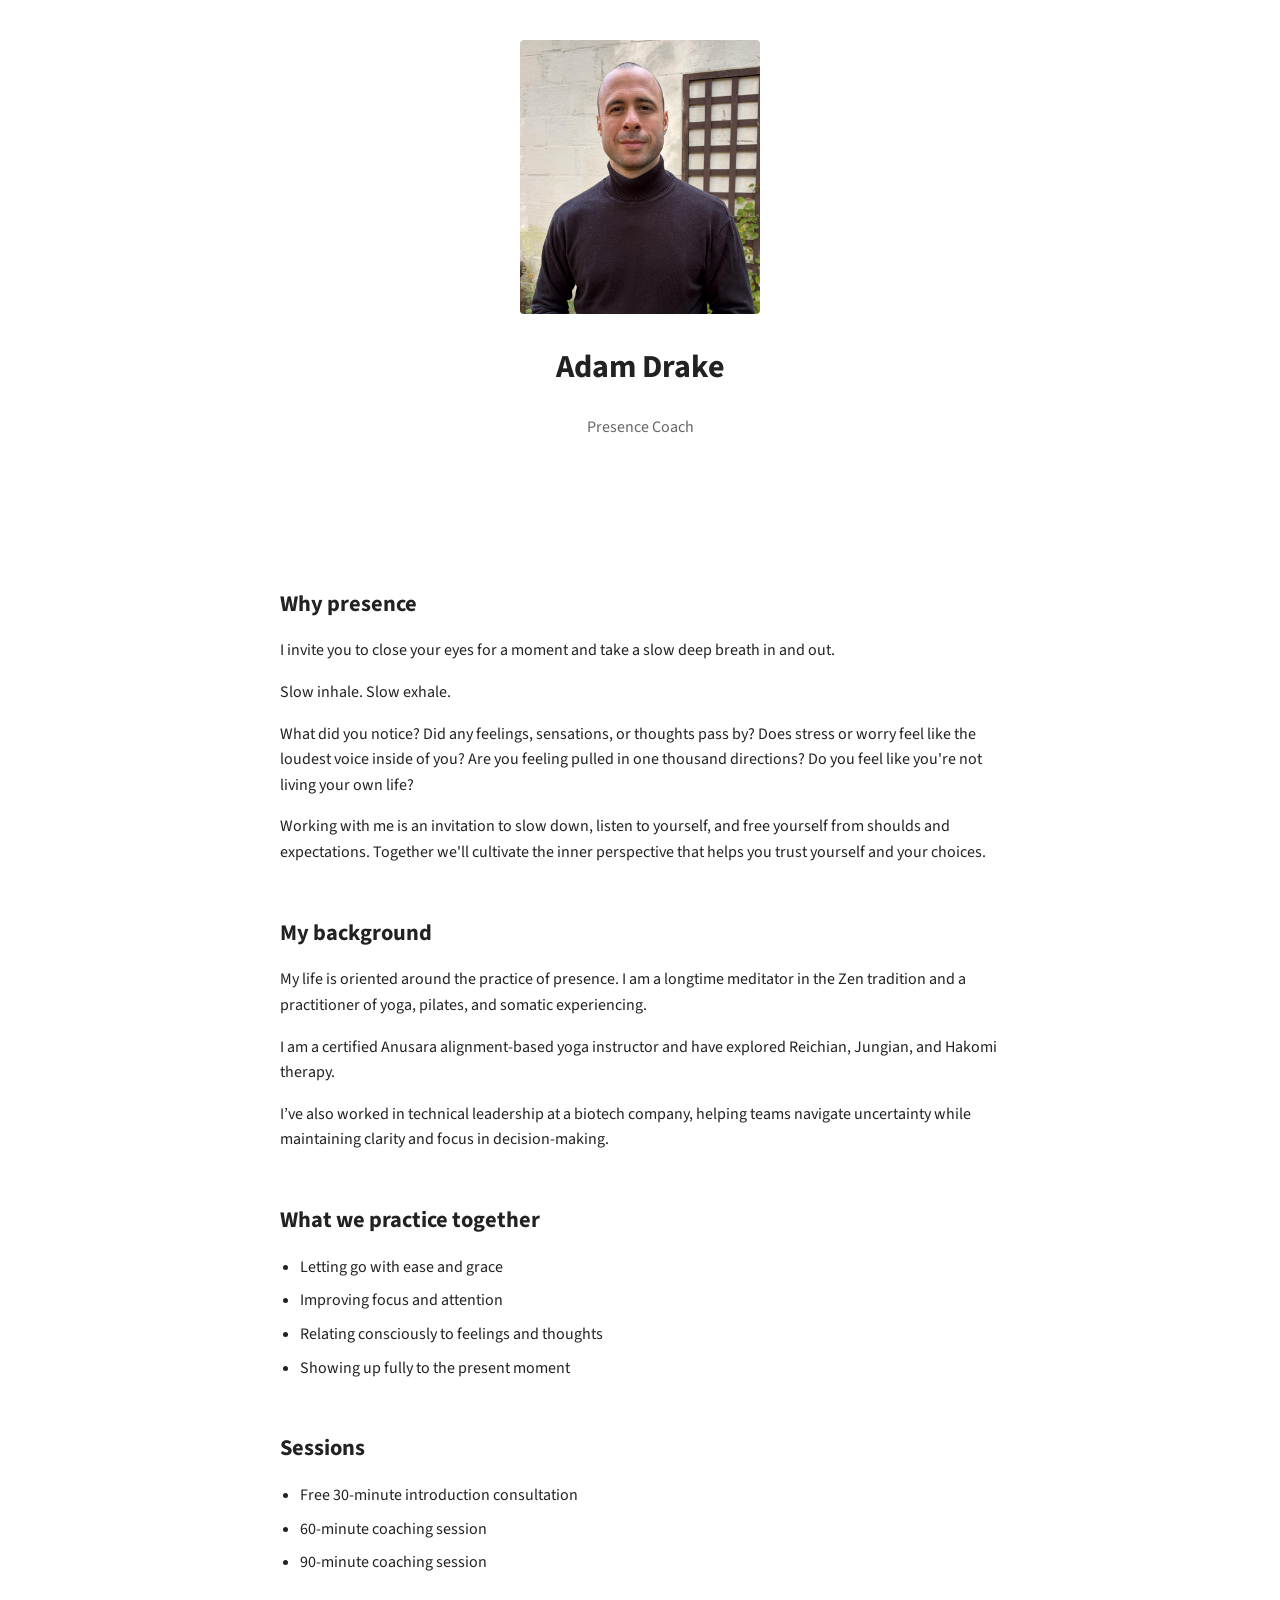
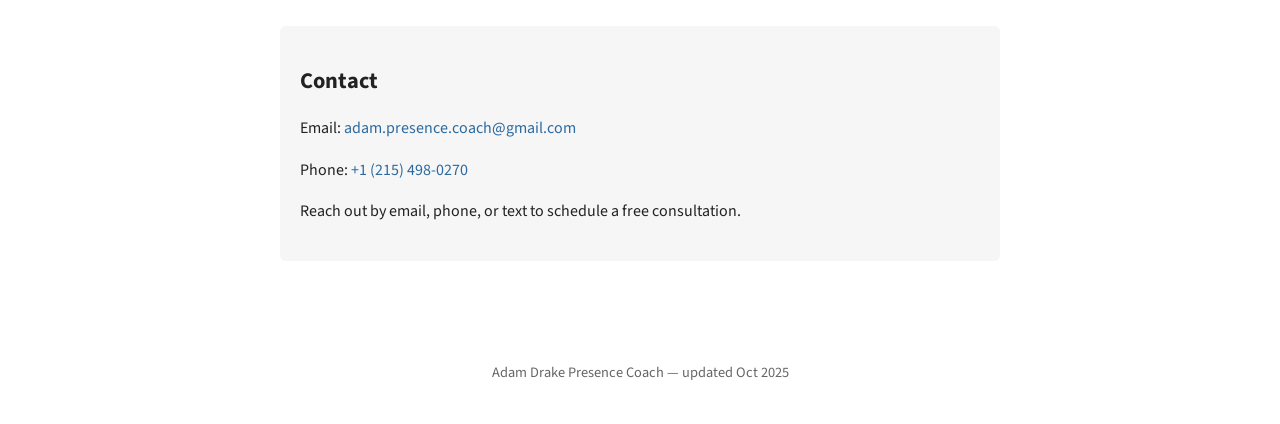
==== index.html @ c6c77732 "Create index.html" ====
<!DOCTYPE html>
<html lang="en">
<head>
<meta charset="UTF-8">
<meta name="viewport" content="width=device-width, initial-scale=1.0">

<title>Adam Drake — Presence Coach</title>

<link href="https://fonts.googleapis.com/css2?family=Source+Sans+3:wght@400;600&display=swap" rel="stylesheet">

<style>

body{
    margin:0;
    font-family:'Source Sans 3', Arial, sans-serif;
    line-height:1.6;
    color:#222;
    background:#ffffff;
}

/* Page container */

.container{
    max-width:720px;
    margin:auto;
    padding:40px 20px;
}

/* Header */

header{
    text-align:center;
    padding-top:40px;
}

header img{
    max-width:240px;
    border-radius:4px;
}

h1{
    margin-top:20px;
    font-size:2rem;
}

.tagline{
    color:#666;
    margin-top:5px;
}

/* Sections */

section{
    margin-top:50px;
}

h2{
    font-size:1.4rem;
    margin-bottom:15px;
}

/* Lists */

ul{
    padding-left:20px;
}

li{
    margin-bottom:8px;
}

/* Links */

a{
    color:#2c6aa0;
    text-decoration:none;
}

a:hover{
    text-decoration:underline;
}

/* Contact box */

.contact{
    background:#f6f6f6;
    padding:20px;
    border-radius:6px;
}

/* Footer */

footer{
    text-align:center;
    font-size:0.9rem;
    color:#666;
    margin-top:60px;
    padding-bottom:40px;
}

</style>
</head>

<body>

<header class="container">

<img src="images/outside_self1.jpg" alt="Adam Drake">

<h1>Adam Drake</h1>
<p class="tagline">Presence Coach</p>

</header>


<main class="container">

<section>

<h2>Why presence</h2>

<p>
I invite you to close your eyes for a moment and take a slow deep breath in and out.
</p>

<p>
Slow inhale. Slow exhale.
</p>

<p>
What did you notice? Did any feelings, sensations, or thoughts pass by?
Does stress or worry feel like the loudest voice inside of you?
Are you feeling pulled in one thousand directions?
Do you feel like you're not living your own life?
</p>

<p>
Working with me is an invitation to slow down, listen to yourself, and free yourself from
shoulds and expectations. Together we'll cultivate the inner perspective that helps you
trust yourself and your choices.
</p>

</section>


<section>

<h2>My background</h2>

<p>
My life is oriented around the practice of presence. I am a longtime meditator in the Zen
tradition and a practitioner of yoga, pilates, and somatic experiencing.
</p>

<p>
I am a certified Anusara alignment-based yoga instructor and have explored Reichian,
Jungian, and Hakomi therapy.
</p>

<p>
I’ve also worked in technical leadership at a biotech company, helping teams navigate
uncertainty while maintaining clarity and focus in decision-making.
</p>

</section>


<section>

<h2>What we practice together</h2>

<ul>
<li>Letting go with ease and grace</li>
<li>Improving focus and attention</li>
<li>Relating consciously to feelings and thoughts</li>
<li>Showing up fully to the present moment</li>
</ul>

</section>


<section>

<h2>Sessions</h2>

<ul>
<li>Free 30-minute introduction consultation</li>
<li>60-minute coaching session</li>
<li>90-minute coaching session</li>
</ul>

</section>


<section class="contact">

<h2>Contact</h2>

<p>
Email:  
<a href="mailto:adam.presence.coach@gmail.com">
adam.presence.coach@gmail.com
</a>
</p>

<p>
Phone:  
<a href="tel:+12154980270">
+1 (215) 498-0270
</a>
</p>

<p>
Reach out by email, phone, or text to schedule a free consultation.
</p>

</section>

</main>


<footer>

Adam Drake Presence Coach — updated Oct 2025

</footer>

</body>
</html>
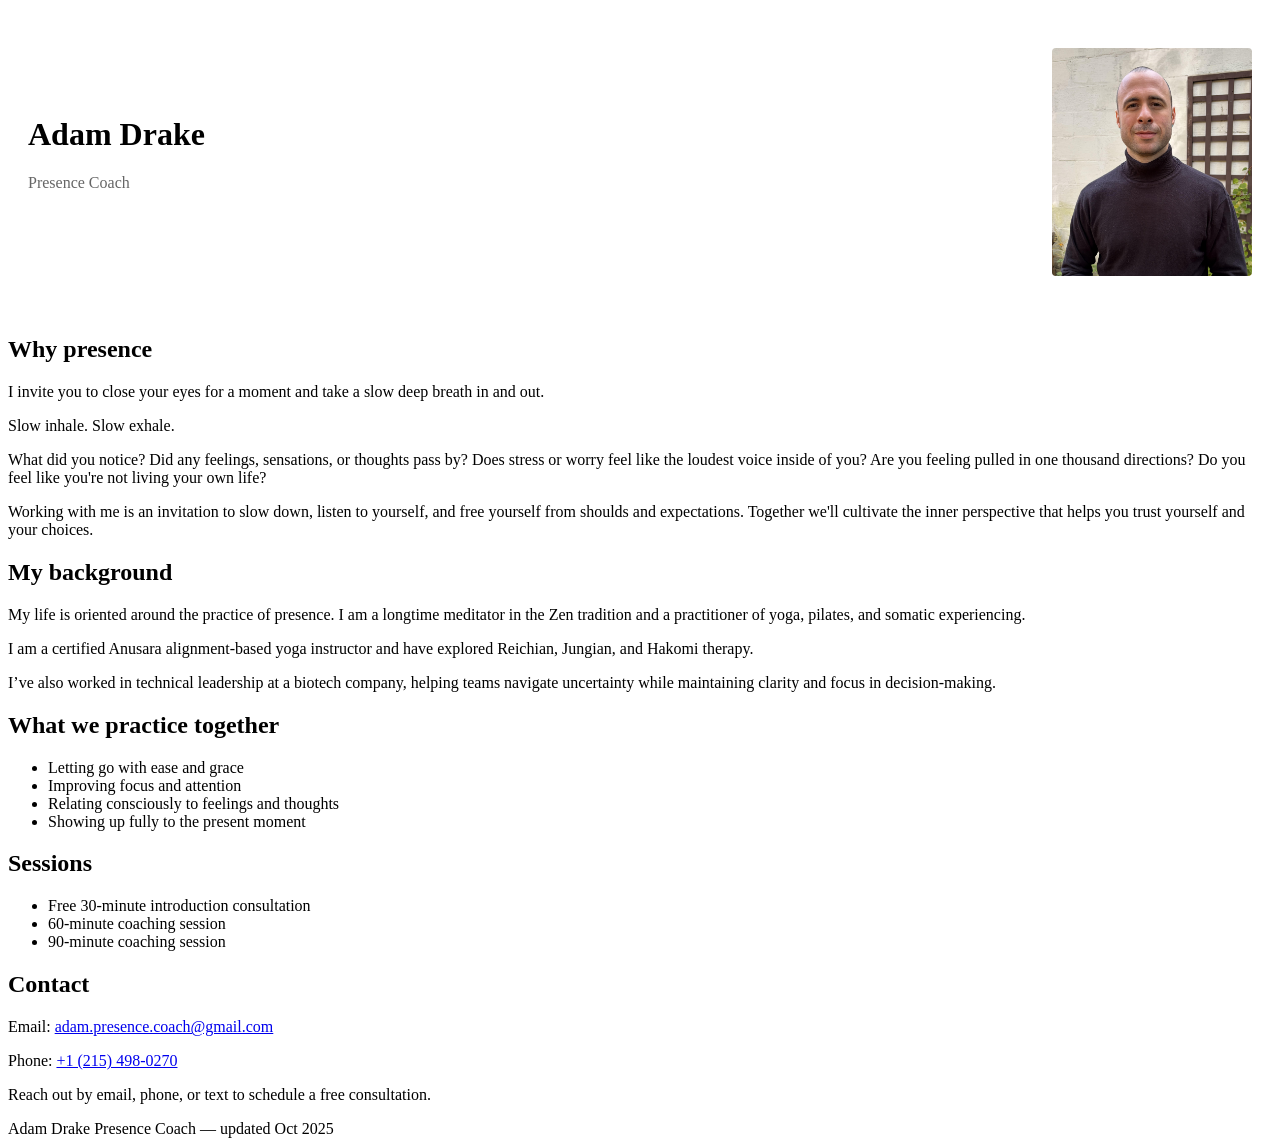
==== commit fbdf2e80: "Update index.html" ====
--- a/index.html
+++ b/index.html
@@ -7,109 +7,18 @@
 <title>Adam Drake — Presence Coach</title>
 
 <link href="https://fonts.googleapis.com/css2?family=Source+Sans+3:wght@400;600&display=swap" rel="stylesheet">
+<link rel="stylesheet" href="styles.css">
 
-<style>
-
-body{
-    margin:0;
-    font-family:'Source Sans 3', Arial, sans-serif;
-    line-height:1.6;
-    color:#222;
-    background:#ffffff;
-}
-
-/* Page container */
-
-.container{
-    max-width:720px;
-    margin:auto;
-    padding:40px 20px;
-}
-
-/* Header */
-
-header{
-    text-align:center;
-    padding-top:40px;
-}
-
-header img{
-    max-width:240px;
-    border-radius:4px;
-}
-
-h1{
-    margin-top:20px;
-    font-size:2rem;
-}
-
-.tagline{
-    color:#666;
-    margin-top:5px;
-}
-
-/* Sections */
-
-section{
-    margin-top:50px;
-}
-
-h2{
-    font-size:1.4rem;
-    margin-bottom:15px;
-}
-
-/* Lists */
-
-ul{
-    padding-left:20px;
-}
-
-li{
-    margin-bottom:8px;
-}
-
-/* Links */
-
-a{
-    color:#2c6aa0;
-    text-decoration:none;
-}
-
-a:hover{
-    text-decoration:underline;
-}
-
-/* Contact box */
-
-.contact{
-    background:#f6f6f6;
-    padding:20px;
-    border-radius:6px;
-}
-
-/* Footer */
-
-footer{
-    text-align:center;
-    font-size:0.9rem;
-    color:#666;
-    margin-top:60px;
-    padding-bottom:40px;
-}
-
-</style>
 </head>
 
 <body>
 
 <header class="container">
-
-<img src="images/outside_self1.jpg" alt="Adam Drake">
-
-<h1>Adam Drake</h1>
-<p class="tagline">Presence Coach</p>
-
+    <div class="header-text">
+        <h1>Adam Drake</h1>
+        <p class="tagline">Presence Coach</p>
+    </div>
+    <img src="images/outside_self1.jpg" alt="Portrait of Adam Drake">
 </header>
 
 
--- a/styles.css
+++ b/styles.css
@@ -0,0 +1,37 @@
+/* Header: left text, right image */
+header {
+    display: flex;
+    align-items: center; /* vertically center text and image */
+    justify-content: space-between; /* space between text and image */
+    padding: 40px 20px;
+    text-align: left; /* left-align text */
+}
+
+header img {
+    max-width: 200px; /* adjust size as needed */
+    height: auto;
+    border-radius: 4px;
+}
+
+header h1 {
+    margin-top: 0;
+    font-size: 2rem;
+}
+
+header .tagline {
+    margin-top: 5px;
+    color: #666;
+}
+
+/* Responsive adjustment for smaller screens */
+@media (max-width: 600px) {
+    header {
+        flex-direction: column; /* stack vertically */
+        align-items: center;    /* center items */
+        text-align: center;     /* center text */
+    }
+    header img {
+        max-width: 180px;
+        margin-top: 20px;
+    }
+}
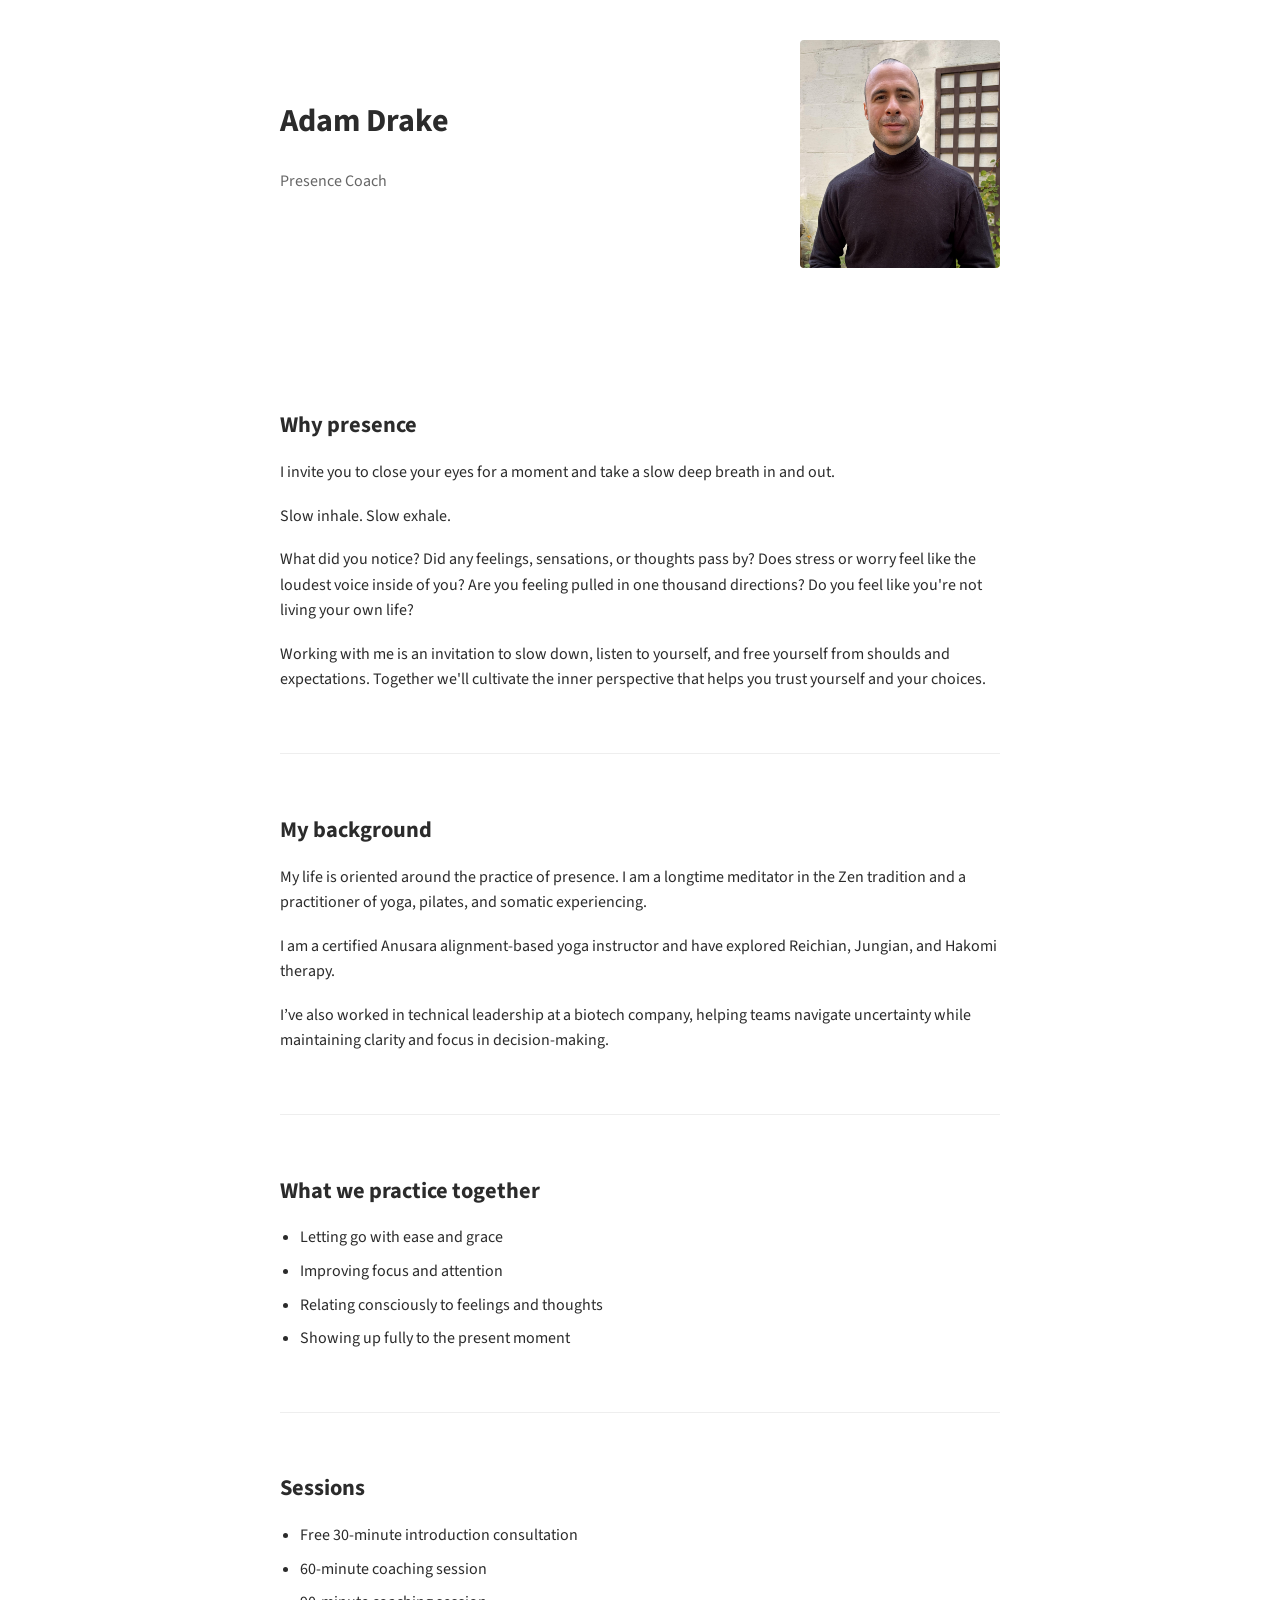
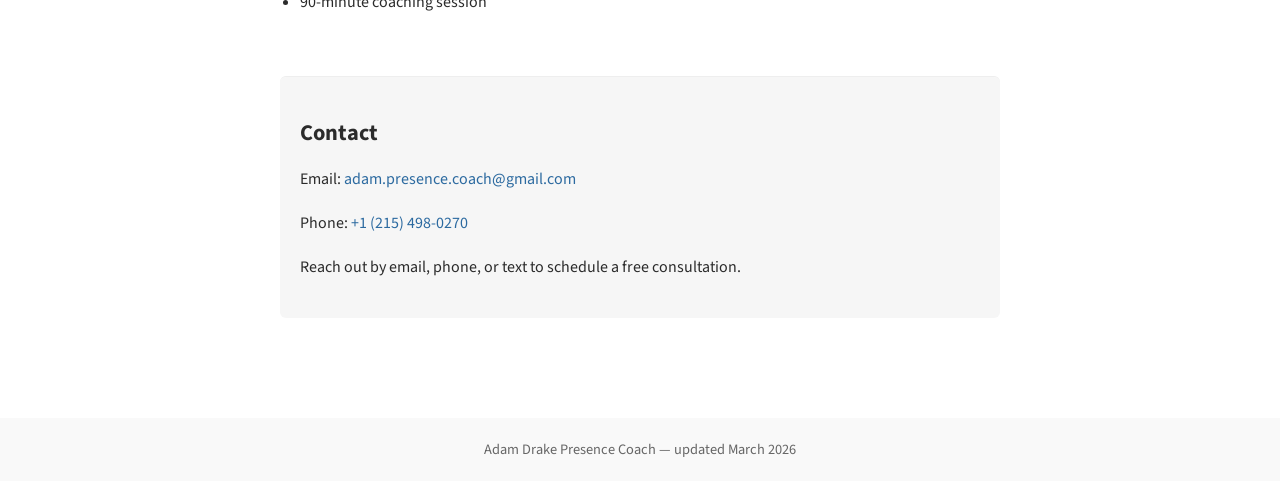
==== commit e21606af: "Update index.html" ====
--- a/index.html
+++ b/index.html
@@ -130,7 +130,7 @@
 
 <footer>
 
-Adam Drake Presence Coach — updated Oct 2025
+Adam Drake Presence Coach — updated March 2026
 
 </footer>
 
--- a/styles.css
+++ b/styles.css
@@ -1,16 +1,36 @@
-/* Header: left text, right image */
+/* =========================
+   Global Styles
+   ========================= */
+
+body {
+    margin: 0;
+    font-family: 'Source Sans 3', Arial, sans-serif;
+    line-height: 1.6;
+    color: #2b2b2b;
+    background: #ffffff;
+}
+
+.container {
+    max-width: 720px;
+    margin: auto;
+    padding: 40px 20px;
+}
+
+/* =========================
+   Header
+   ========================= */
+
 header {
     display: flex;
-    align-items: center; /* vertically center text and image */
-    justify-content: space-between; /* space between text and image */
+    align-items: center;              /* vertically center text with image */
+    justify-content: space-between;    /* space between text and image */
     padding: 40px 20px;
-    text-align: left; /* left-align text */
+    text-align: left;
+    gap: 20px;
 }
 
-header img {
-    max-width: 200px; /* adjust size as needed */
-    height: auto;
-    border-radius: 4px;
+header .header-text {
+    flex: 1;                          /* take remaining space */
 }
 
 header h1 {
@@ -23,15 +43,133 @@
     color: #666;
 }
 
-/* Responsive adjustment for smaller screens */
+header img {
+    max-width: 200px;
+    height: auto;
+    border-radius: 4px;
+    transition: transform 0.3s ease; /* optional subtle hover */
+}
+
+header img:hover {
+    transform: scale(1.03);
+}
+
+/* =========================
+   Sections
+   ========================= */
+
+section {
+    margin-top: 60px;
+}
+
+section + section {
+    border-top: 1px solid #eee;
+    padding-top: 40px;
+}
+
+h2 {
+    font-size: 1.4rem;
+    margin-bottom: 15px;
+}
+
+p {
+    margin-bottom: 18px;
+}
+
+/* =========================
+   Lists
+   ========================= */
+
+ul {
+    padding-left: 20px;
+}
+
+li {
+    margin-bottom: 8px;
+}
+
+/* =========================
+   Links & Buttons
+   ========================= */
+
+a {
+    color: #2c6aa0;
+    text-decoration: none;
+}
+
+a:hover {
+    text-decoration: underline;
+}
+
+.button {
+    display: inline-block;
+    margin-top: 10px;
+    padding: 10px 18px;
+    background: #2c6aa0;
+    color: white;
+    border-radius: 5px;
+    text-decoration: none;
+    font-weight: 600;
+    transition: background 0.3s ease, transform 0.2s ease;
+}
+
+.button:hover {
+    background: #245882;
+    transform: translateY(-2px);
+}
+
+/* =========================
+   Contact Section
+   ========================= */
+
+.contact {
+    background: #f6f6f6;
+    padding: 20px;
+    border-radius: 6px;
+}
+
+/* =========================
+   Footer
+   ========================= */
+
+footer {
+    text-align: center;
+    font-size: 0.9rem;
+    color: #666;
+    margin-top: 60px;
+    padding: 20px 0;
+    background: #f9f9f9;
+}
+
+/* =========================
+   Responsive Design
+   ========================= */
+
 @media (max-width: 600px) {
     header {
-        flex-direction: column; /* stack vertically */
-        align-items: center;    /* center items */
-        text-align: center;     /* center text */
+        flex-direction: column;  /* stack text above image */
+        align-items: center;     /* center both */
+        text-align: center;
     }
+
     header img {
         max-width: 180px;
         margin-top: 20px;
     }
+
+    h1 {
+        font-size: 1.6rem;
+    }
+
+    h2 {
+        font-size: 1.2rem;
+    }
+
+    .container {
+        padding: 20px 15px;
+    }
+
+    section + section {
+        padding-top: 30px;
+    }
 }
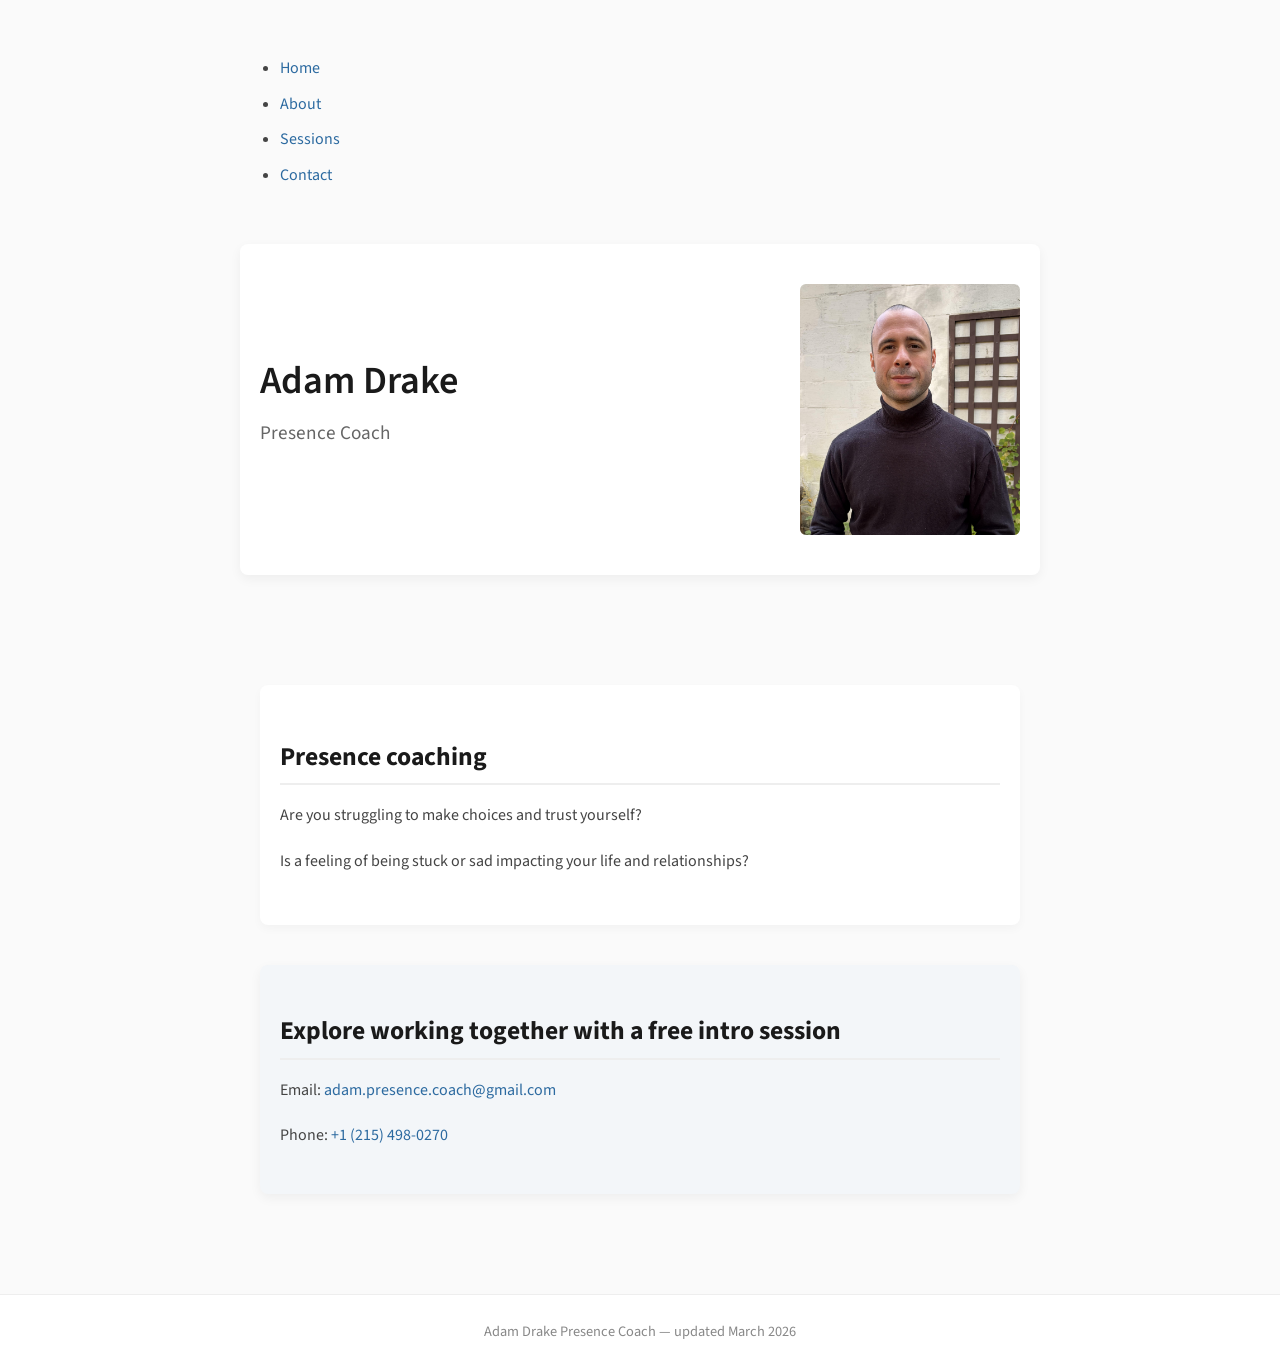
==== commit e0a4efe9: "Update index.html" ====
--- a/index.html
+++ b/index.html
@@ -13,6 +13,16 @@
 
 <body>
 
+<!-- Navigation -->
+<nav class="navbar container">
+    <ul>
+        <li><a href="index.html">Home</a></li>
+        <li><a href="info.html">About</a></li>
+        <li><a href="sessions.html">Sessions</a></li>
+        <li><a href="contact.html">Contact</a></li>
+    </ul>
+</nav>
+
 <header class="container">
     <div class="header-text">
         <h1>Adam Drake</h1>
@@ -26,84 +36,21 @@
 
 <section>
 
-<h2>Why presence</h2>
+<h2>Presence coaching</h2>
 
 <p>
-I invite you to close your eyes for a moment and take a slow deep breath in and out.
+Are you struggling to make choices and trust yourself?
 </p>
-
 <p>
-Slow inhale. Slow exhale.
+Is a feeling of being stuck or sad impacting your life and relationships?
 </p>
-
-<p>
-What did you notice? Did any feelings, sensations, or thoughts pass by?
-Does stress or worry feel like the loudest voice inside of you?
-Are you feeling pulled in one thousand directions?
-Do you feel like you're not living your own life?
-</p>
-
-<p>
-Working with me is an invitation to slow down, listen to yourself, and free yourself from
-shoulds and expectations. Together we'll cultivate the inner perspective that helps you
-trust yourself and your choices.
-</p>
-
-</section>
-
-
-<section>
-
-<h2>My background</h2>
-
-<p>
-My life is oriented around the practice of presence. I am a longtime meditator in the Zen
-tradition and a practitioner of yoga, pilates, and somatic experiencing.
-</p>
-
-<p>
-I am a certified Anusara alignment-based yoga instructor and have explored Reichian,
-Jungian, and Hakomi therapy.
-</p>
-
-<p>
-I’ve also worked in technical leadership at a biotech company, helping teams navigate
-uncertainty while maintaining clarity and focus in decision-making.
-</p>
-
-</section>
-
-
-<section>
-
-<h2>What we practice together</h2>
-
-<ul>
-<li>Letting go with ease and grace</li>
-<li>Improving focus and attention</li>
-<li>Relating consciously to feelings and thoughts</li>
-<li>Showing up fully to the present moment</li>
-</ul>
-
-</section>
-
-
-<section>
-
-<h2>Sessions</h2>
-
-<ul>
-<li>Free 30-minute introduction consultation</li>
-<li>60-minute coaching session</li>
-<li>90-minute coaching session</li>
-</ul>
 
 </section>
 
 
 <section class="contact">
 
-<h2>Contact</h2>
+<h2>Explore working together with a free intro session</h2>
 
 <p>
 Email:  
@@ -119,10 +66,6 @@
 </a>
 </p>
 
-<p>
-Reach out by email, phone, or text to schedule a free consultation.
-</p>
-
 </section>
 
 </main>
--- a/styles.css
+++ b/styles.css
@@ -6,12 +6,12 @@
     margin: 0;
     font-family: 'Source Sans 3', Arial, sans-serif;
     line-height: 1.6;
-    color: #2b2b2b;
-    background: #ffffff;
+    color: #333;
+    background: #fafafa;
 }
 
 .container {
-    max-width: 720px;
+    max-width: 760px;
     margin: auto;
     padding: 40px 20px;
 }
@@ -22,36 +22,43 @@
 
 header {
     display: flex;
-    align-items: center;              /* vertically center text with image */
-    justify-content: space-between;    /* space between text and image */
-    padding: 40px 20px;
+    align-items: center;
+    justify-content: space-between;
+    padding: 50px 20px;
     text-align: left;
-    gap: 20px;
+    gap: 30px;
+    background: #ffffff;
+    border-radius: 8px;
+    box-shadow: 0 4px 12px rgba(0,0,0,0.05);
 }
 
 header .header-text {
-    flex: 1;                          /* take remaining space */
+    flex: 1;
 }
 
 header h1 {
-    margin-top: 0;
-    font-size: 2rem;
+    margin: 0;
+    font-size: 2.4rem;
+    font-weight: 600;
+    color: #1a1a1a;
 }
 
 header .tagline {
-    margin-top: 5px;
+    margin-top: 6px;
+    font-size: 1.2rem;
     color: #666;
 }
 
 header img {
-    max-width: 200px;
+    max-width: 220px;
     height: auto;
-    border-radius: 4px;
-    transition: transform 0.3s ease; /* optional subtle hover */
+    border-radius: 6px;
+    transition: transform 0.3s ease, box-shadow 0.3s ease;
 }
 
 header img:hover {
     transform: scale(1.03);
+    box-shadow: 0 6px 15px rgba(0,0,0,0.1);
 }
 
 /* =========================
@@ -59,21 +66,39 @@
    ========================= */
 
 section {
-    margin-top: 60px;
+    margin-top: 70px;
+    padding: 30px 20px;
+    background: #ffffff;
+    border-radius: 8px;
+    box-shadow: 0 4px 10px rgba(0,0,0,0.03);
+    transition: transform 0.3s ease, box-shadow 0.3s ease;
+}
+
+section:hover {
+    transform: translateY(-2px);
+    box-shadow: 0 6px 15px rgba(0,0,0,0.07);
 }
 
 section + section {
-    border-top: 1px solid #eee;
-    padding-top: 40px;
+    margin-top: 40px;
 }
 
 h2 {
-    font-size: 1.4rem;
-    margin-bottom: 15px;
-}
+    font-size: 1.6rem;
+    margin-bottom: 18px;
+    color: #1a1a1a;
+    border-bottom: 2px solid #eee;
+    padding-bottom: 6px;
+}
+
+/* =========================
+   Paragraphs
+   ========================= */
 
 p {
-    margin-bottom: 18px;
+    margin-bottom: 20px;
+    font-size: 1rem;
+    color: #444;
 }
 
 /* =========================
@@ -85,7 +110,9 @@
 }
 
 li {
-    margin-bottom: 8px;
+    margin-bottom: 10px;
+    font-size: 1rem;
+    color: #444;
 }
 
 /* =========================
@@ -95,27 +122,30 @@
 a {
     color: #2c6aa0;
     text-decoration: none;
+    transition: color 0.3s ease;
 }
 
 a:hover {
+    color: #245882;
     text-decoration: underline;
 }
 
 .button {
     display: inline-block;
-    margin-top: 10px;
-    padding: 10px 18px;
+    margin-top: 12px;
+    padding: 12px 22px;
     background: #2c6aa0;
-    color: white;
-    border-radius: 5px;
+    color: #fff;
+    border-radius: 6px;
+    font-weight: 600;
     text-decoration: none;
-    font-weight: 600;
-    transition: background 0.3s ease, transform 0.2s ease;
+    transition: background 0.3s ease, transform 0.2s ease, box-shadow 0.2s ease;
 }
 
 .button:hover {
     background: #245882;
     transform: translateY(-2px);
+    box-shadow: 0 6px 15px rgba(0,0,0,0.1);
 }
 
 /* =========================
@@ -123,9 +153,10 @@
    ========================= */
 
 .contact {
-    background: #f6f6f6;
-    padding: 20px;
-    border-radius: 6px;
+    background: #f3f6f9;
+    padding: 25px 20px;
+    border-radius: 8px;
+    box-shadow: 0 4px 12px rgba(0,0,0,0.05);
 }
 
 /* =========================
@@ -135,21 +166,23 @@
 footer {
     text-align: center;
     font-size: 0.9rem;
-    color: #666;
+    color: #888;
     margin-top: 60px;
-    padding: 20px 0;
-    background: #f9f9f9;
+    padding: 25px 0;
+    background: #ffffff;
+    border-top: 1px solid #eee;
 }
 
 /* =========================
    Responsive Design
    ========================= */
 
-@media (max-width: 600px) {
+@media (max-width: 768px) {
     header {
-        flex-direction: column;  /* stack text above image */
-        align-items: center;     /* center both */
+        flex-direction: column;
+        align-items: center;
         text-align: center;
+        padding: 40px 20px;
     }
 
     header img {
@@ -158,18 +191,32 @@
     }
 
     h1 {
-        font-size: 1.6rem;
+        font-size: 2rem;
+    }
+
+    h2 {
+        font-size: 1.4rem;
+    }
+
+    .container {
+        padding: 20px 15px;
+    }
+
+    section {
+        padding: 20px 15px;
+    }
+}
+
+@media (max-width: 480px) {
+    h1 {
+        font-size: 1.8rem;
     }
 
     h2 {
         font-size: 1.2rem;
     }
 
-    .container {
-        padding: 20px 15px;
-    }
-
-    section + section {
-        padding-top: 30px;
-    }
-}
+    .button {
+        padding: 10px 18px;
+    }
+}
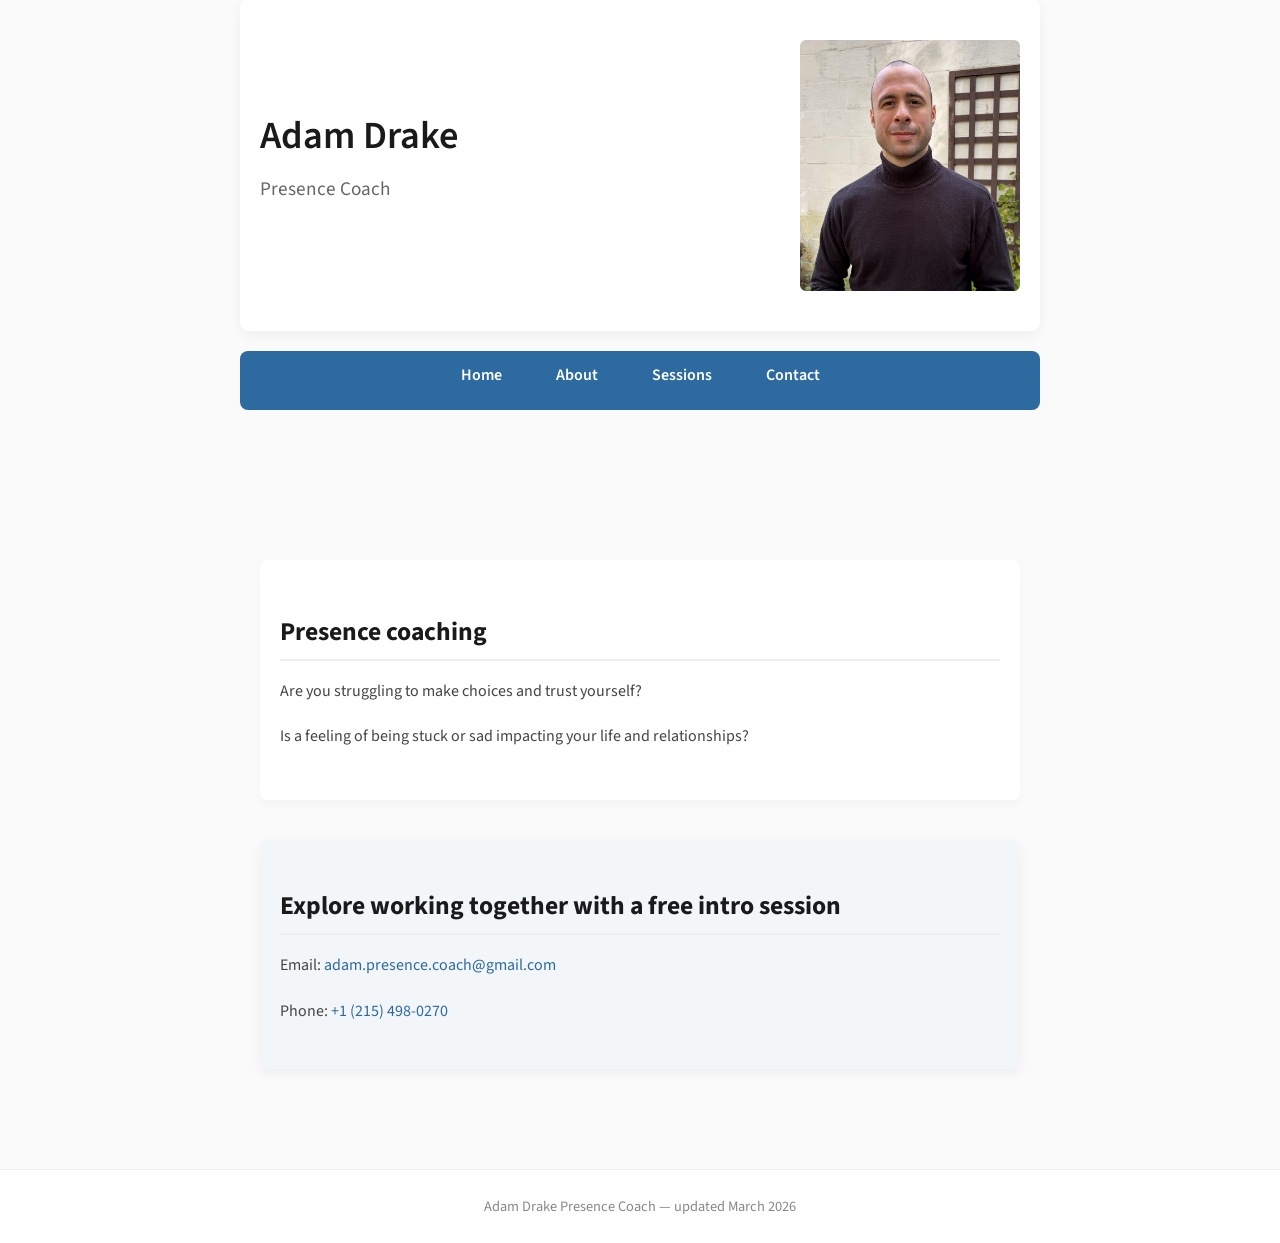
==== commit 14631442: "Update index.html" ====
--- a/index.html
+++ b/index.html
@@ -13,6 +13,15 @@
 
 <body>
 
+
+<header class="container">
+    <div class="header-text">
+        <h1>Adam Drake</h1>
+        <p class="tagline">Presence Coach</p>
+    </div>
+    <img src="images/outside_self1.jpg" alt="Portrait of Adam Drake">
+</header>
+
 <!-- Navigation -->
 <nav class="navbar container">
     <ul>
@@ -22,15 +31,6 @@
         <li><a href="contact.html">Contact</a></li>
     </ul>
 </nav>
-
-<header class="container">
-    <div class="header-text">
-        <h1>Adam Drake</h1>
-        <p class="tagline">Presence Coach</p>
-    </div>
-    <img src="images/outside_self1.jpg" alt="Portrait of Adam Drake">
-</header>
-
 
 <main class="container">
 
--- a/styles.css
+++ b/styles.css
@@ -1,7 +1,6 @@
 /* =========================
    Global Styles
    ========================= */
-
 body {
     margin: 0;
     font-family: 'Source Sans 3', Arial, sans-serif;
@@ -9,17 +8,55 @@
     color: #333;
     background: #fafafa;
 }
-
 .container {
     max-width: 760px;
     margin: auto;
     padding: 40px 20px;
 }
 
+/* Navigation Bar */
+.navbar {
+    background: #2c6aa0;
+    padding: 12px 20px;
+    border-radius: 8px;
+    margin: 20px auto 40px; /* space below header */
+    text-align: center;
+}
+
+.navbar ul {
+    list-style: none;
+    display: inline-flex; /* horizontal layout */
+    gap: 30px;
+    margin: 0;
+    padding: 0;
+}
+
+.navbar a {
+    color: #fff;
+    font-weight: 600;
+    text-decoration: none;
+    padding: 6px 12px;
+    transition: color 0.3s ease, transform 0.2s ease;
+}
+
+.navbar a:hover {
+    color: #f0d27a;
+    transform: translateY(-2px);
+}
+
+/* Responsive: stack links on small screens */
+@media (max-width: 600px) {
+    .navbar ul {
+        display: flex;
+        flex-direction: column;
+        gap: 12px;
+        align-items: center;
+    }
+}
+
 /* =========================
    Header
    ========================= */
-
 header {
     display: flex;
     align-items: center;
@@ -31,31 +68,24 @@
     border-radius: 8px;
     box-shadow: 0 4px 12px rgba(0,0,0,0.05);
 }
-
-header .header-text {
-    flex: 1;
-}
-
+header .header-text { flex: 1; }
 header h1 {
     margin: 0;
     font-size: 2.4rem;
     font-weight: 600;
     color: #1a1a1a;
 }
-
 header .tagline {
     margin-top: 6px;
     font-size: 1.2rem;
     color: #666;
 }
-
 header img {
     max-width: 220px;
     height: auto;
     border-radius: 6px;
     transition: transform 0.3s ease, box-shadow 0.3s ease;
 }
-
 header img:hover {
     transform: scale(1.03);
     box-shadow: 0 6px 15px rgba(0,0,0,0.1);
@@ -64,7 +94,6 @@
 /* =========================
    Sections
    ========================= */
-
 section {
     margin-top: 70px;
     padding: 30px 20px;
@@ -73,16 +102,11 @@
     box-shadow: 0 4px 10px rgba(0,0,0,0.03);
     transition: transform 0.3s ease, box-shadow 0.3s ease;
 }
-
 section:hover {
     transform: translateY(-2px);
     box-shadow: 0 6px 15px rgba(0,0,0,0.07);
 }
-
-section + section {
-    margin-top: 40px;
-}
-
+section + section { margin-top: 40px; }
 h2 {
     font-size: 1.6rem;
     margin-bottom: 18px;
@@ -90,46 +114,15 @@
     border-bottom: 2px solid #eee;
     padding-bottom: 6px;
 }
-
-/* =========================
-   Paragraphs
-   ========================= */
-
-p {
-    margin-bottom: 20px;
-    font-size: 1rem;
-    color: #444;
-}
-
-/* =========================
-   Lists
-   ========================= */
-
-ul {
-    padding-left: 20px;
-}
-
-li {
-    margin-bottom: 10px;
-    font-size: 1rem;
-    color: #444;
-}
+p { margin-bottom: 20px; font-size: 1rem; color: #444; }
+ul { padding-left: 20px; }
+li { margin-bottom: 10px; font-size: 1rem; color: #444; }
 
 /* =========================
    Links & Buttons
    ========================= */
-
-a {
-    color: #2c6aa0;
-    text-decoration: none;
-    transition: color 0.3s ease;
-}
-
-a:hover {
-    color: #245882;
-    text-decoration: underline;
-}
-
+a { color: #2c6aa0; text-decoration: none; transition: color 0.3s ease; }
+a:hover { color: #245882; text-decoration: underline; }
 .button {
     display: inline-block;
     margin-top: 12px;
@@ -141,7 +134,6 @@
     text-decoration: none;
     transition: background 0.3s ease, transform 0.2s ease, box-shadow 0.2s ease;
 }
-
 .button:hover {
     background: #245882;
     transform: translateY(-2px);
@@ -151,7 +143,6 @@
 /* =========================
    Contact Section
    ========================= */
-
 .contact {
     background: #f3f6f9;
     padding: 25px 20px;
@@ -162,7 +153,6 @@
 /* =========================
    Footer
    ========================= */
-
 footer {
     text-align: center;
     font-size: 0.9rem;
@@ -174,49 +164,18 @@
 }
 
 /* =========================
-   Responsive Design
+   Responsive
    ========================= */
-
 @media (max-width: 768px) {
-    header {
-        flex-direction: column;
-        align-items: center;
-        text-align: center;
-        padding: 40px 20px;
-    }
-
-    header img {
-        max-width: 180px;
-        margin-top: 20px;
-    }
-
-    h1 {
-        font-size: 2rem;
-    }
-
-    h2 {
-        font-size: 1.4rem;
-    }
-
-    .container {
-        padding: 20px 15px;
-    }
-
-    section {
-        padding: 20px 15px;
-    }
+    header { flex-direction: column; align-items: center; text-align: center; padding: 40px 20px; }
+    header img { max-width: 180px; margin-top: 20px; }
+    h1 { font-size: 2rem; }
+    h2 { font-size: 1.4rem; }
+    .container { padding: 20px 15px; }
+    section { padding: 20px 15px; }
 }
-
 @media (max-width: 480px) {
-    h1 {
-        font-size: 1.8rem;
-    }
-
-    h2 {
-        font-size: 1.2rem;
-    }
-
-    .button {
-        padding: 10px 18px;
-    }
+    h1 { font-size: 1.8rem; }
+    h2 { font-size: 1.2rem; }
+    .button { padding: 10px 18px; }
 }
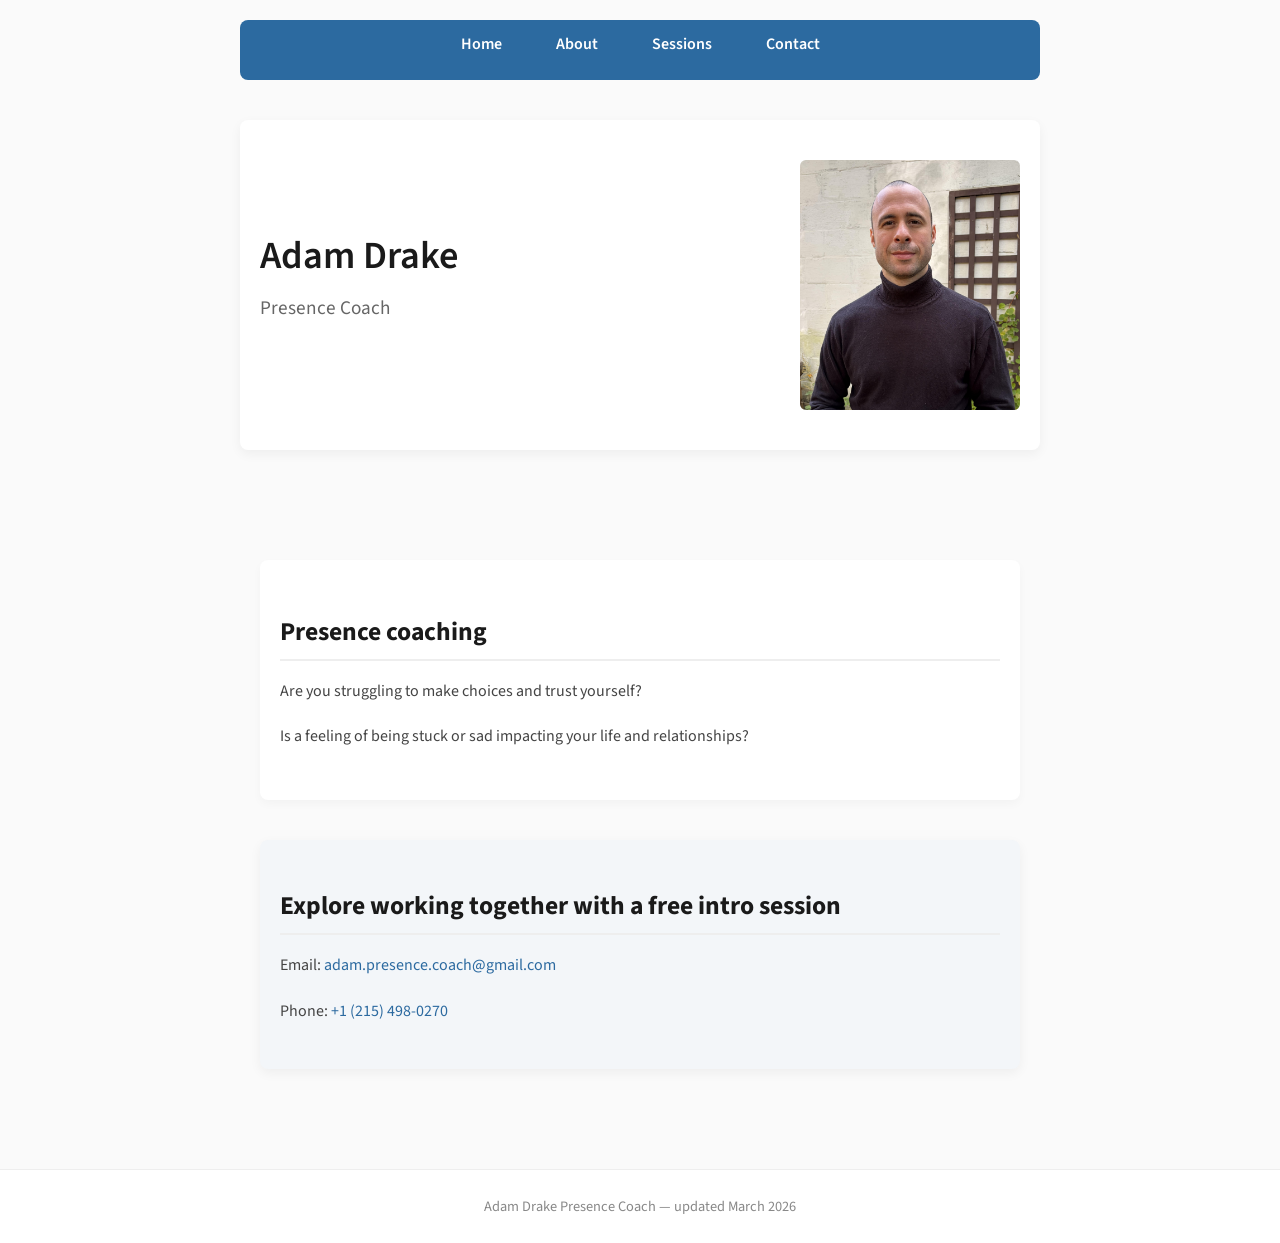
==== commit c2e36aa7: "Update index.html" ====
--- a/index.html
+++ b/index.html
@@ -13,15 +13,6 @@
 
 <body>
 
-
-<header class="container">
-    <div class="header-text">
-        <h1>Adam Drake</h1>
-        <p class="tagline">Presence Coach</p>
-    </div>
-    <img src="images/outside_self1.jpg" alt="Portrait of Adam Drake">
-</header>
-
 <!-- Navigation -->
 <nav class="navbar container">
     <ul>
@@ -31,6 +22,17 @@
         <li><a href="contact.html">Contact</a></li>
     </ul>
 </nav>
+    
+    
+<header class="container">
+    <div class="header-text">
+        <h1>Adam Drake</h1>
+        <p class="tagline">Presence Coach</p>
+    </div>
+    <img src="images/outside_self1.jpg" alt="Portrait of Adam Drake">
+</header>
+
+
 
 <main class="container">
 
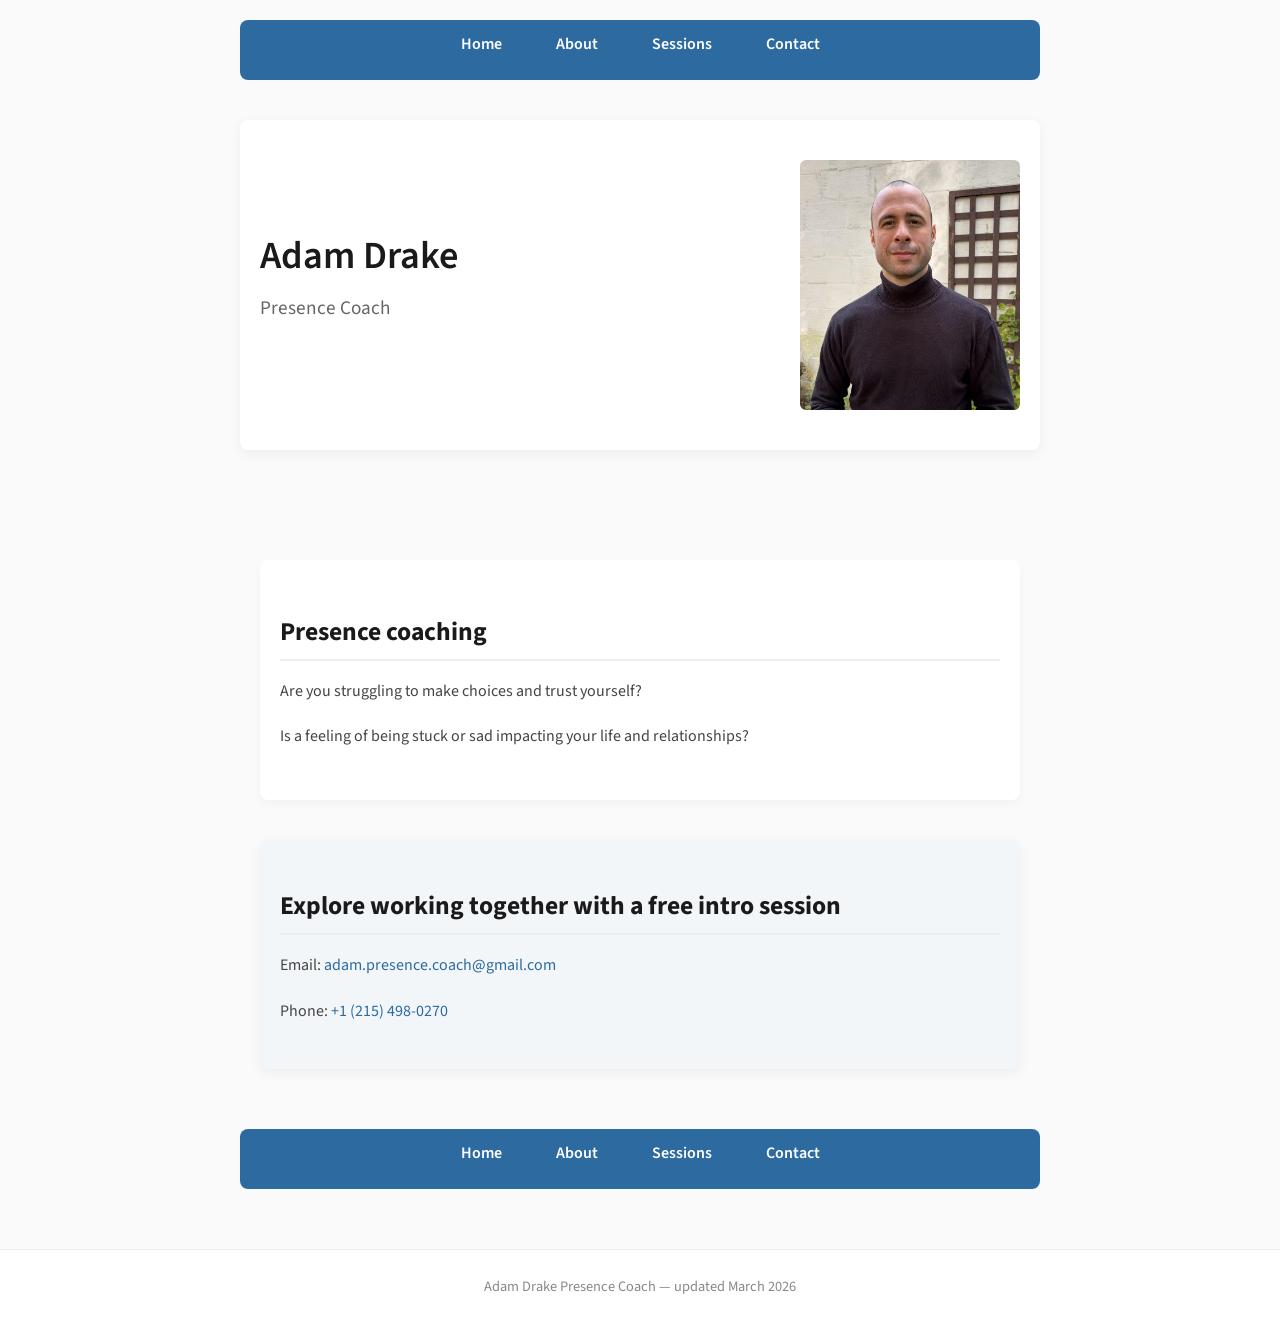
==== commit 27d4db3d: "Update index.html" ====
--- a/index.html
+++ b/index.html
@@ -72,6 +72,15 @@
 
 </main>
 
+<!-- Navigation -->
+<nav class="navbar container">
+    <ul>
+        <li><a href="index.html">Home</a></li>
+        <li><a href="info.html">About</a></li>
+        <li><a href="sessions.html">Sessions</a></li>
+        <li><a href="contact.html">Contact</a></li>
+    </ul>
+</nav>
 
 <footer>
 
